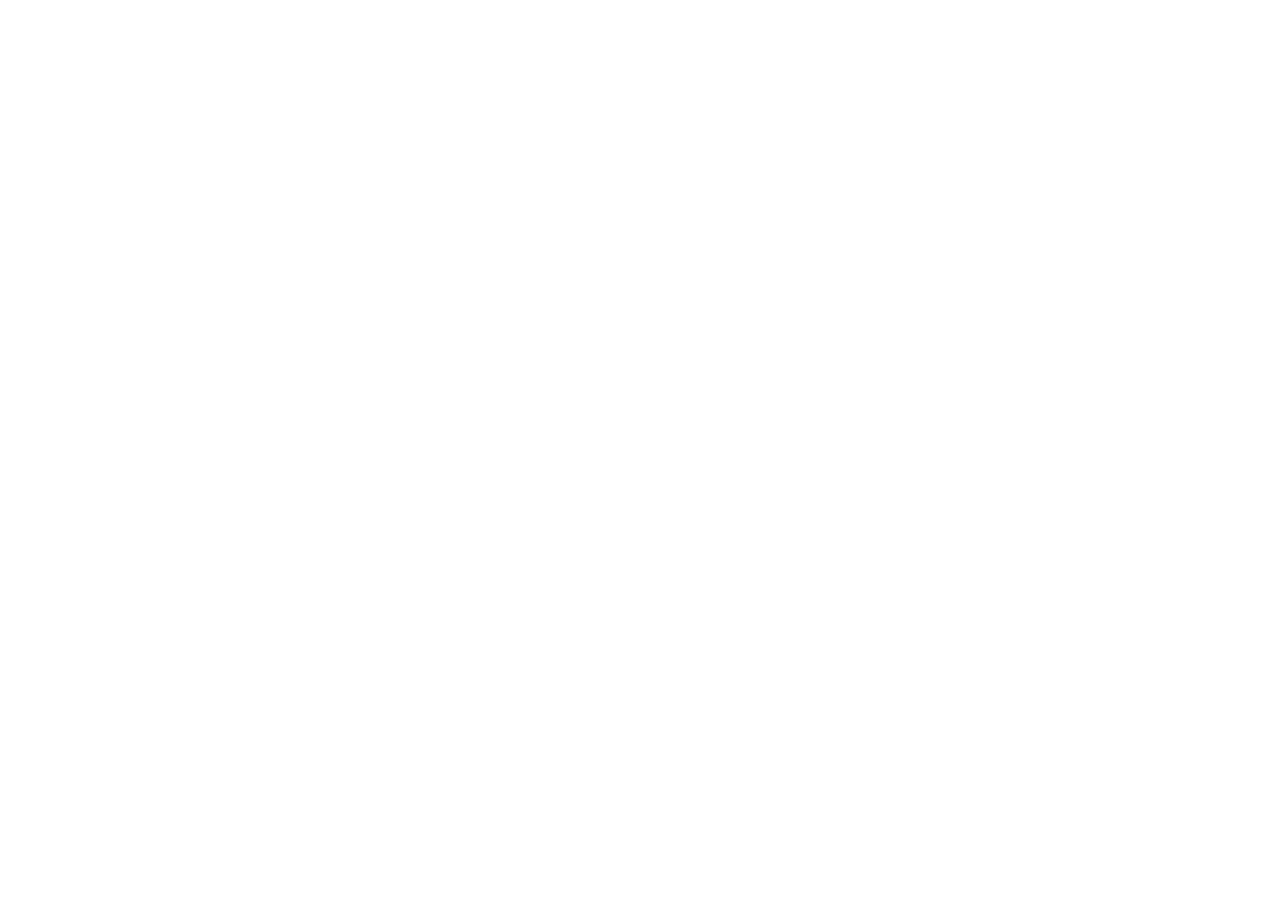
==== index.html @ 2d900f43 "Create index.html" ====
<!DOCTYPE html PUBLIC "-//W3C//DTD HTML 4.01//EN" "http://www.w3.org/TR/html4/strict.dtd">
<html>
<head>
  <meta http-equiv="Content-Type" content="text/html; charset=utf-8">
  <meta http-equiv="Content-Style-Type" content="text/css">
  <title></title>
  <meta name="Generator" content="Cocoa HTML Writer">
  <meta name="CocoaVersion" content="1894.4">
  <style type="text/css">
  </style>
</head>
<body>
</body>
</html>
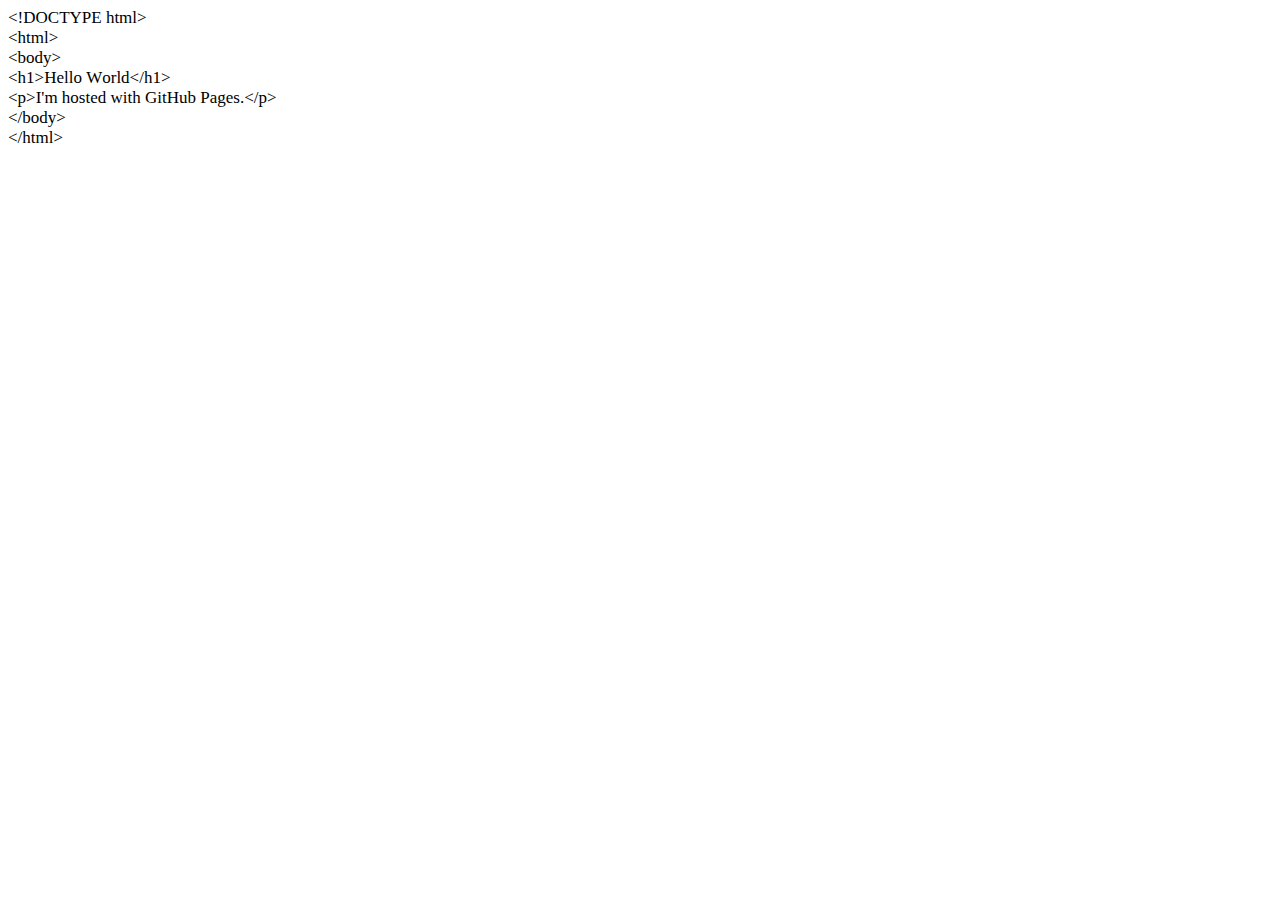
==== commit 4862b637: "Update index.html" ====
--- a/index.html
+++ b/index.html
@@ -7,8 +7,17 @@
   <meta name="Generator" content="Cocoa HTML Writer">
   <meta name="CocoaVersion" content="1894.4">
   <style type="text/css">
+    p.p1 {margin: 0.0px 0.0px 0.0px 0.0px; font: 17.0px Times; color: #000000; -webkit-text-stroke: #eae96f}
+    span.s1 {font-kerning: none}
   </style>
 </head>
 <body>
+<p class="p1"><span class="s1">&lt;!DOCTYPE html&gt;</span></p>
+<p class="p1"><span class="s1">&lt;html&gt;</span></p>
+<p class="p1"><span class="s1">&lt;body&gt;</span></p>
+<p class="p1"><span class="s1">&lt;h1&gt;Hello World&lt;/h1&gt;</span></p>
+<p class="p1"><span class="s1">&lt;p&gt;I'm hosted with GitHub Pages.&lt;/p&gt;</span></p>
+<p class="p1"><span class="s1">&lt;/body&gt;</span></p>
+<p class="p1"><span class="s1">&lt;/html&gt;</span></p>
 </body>
 </html>
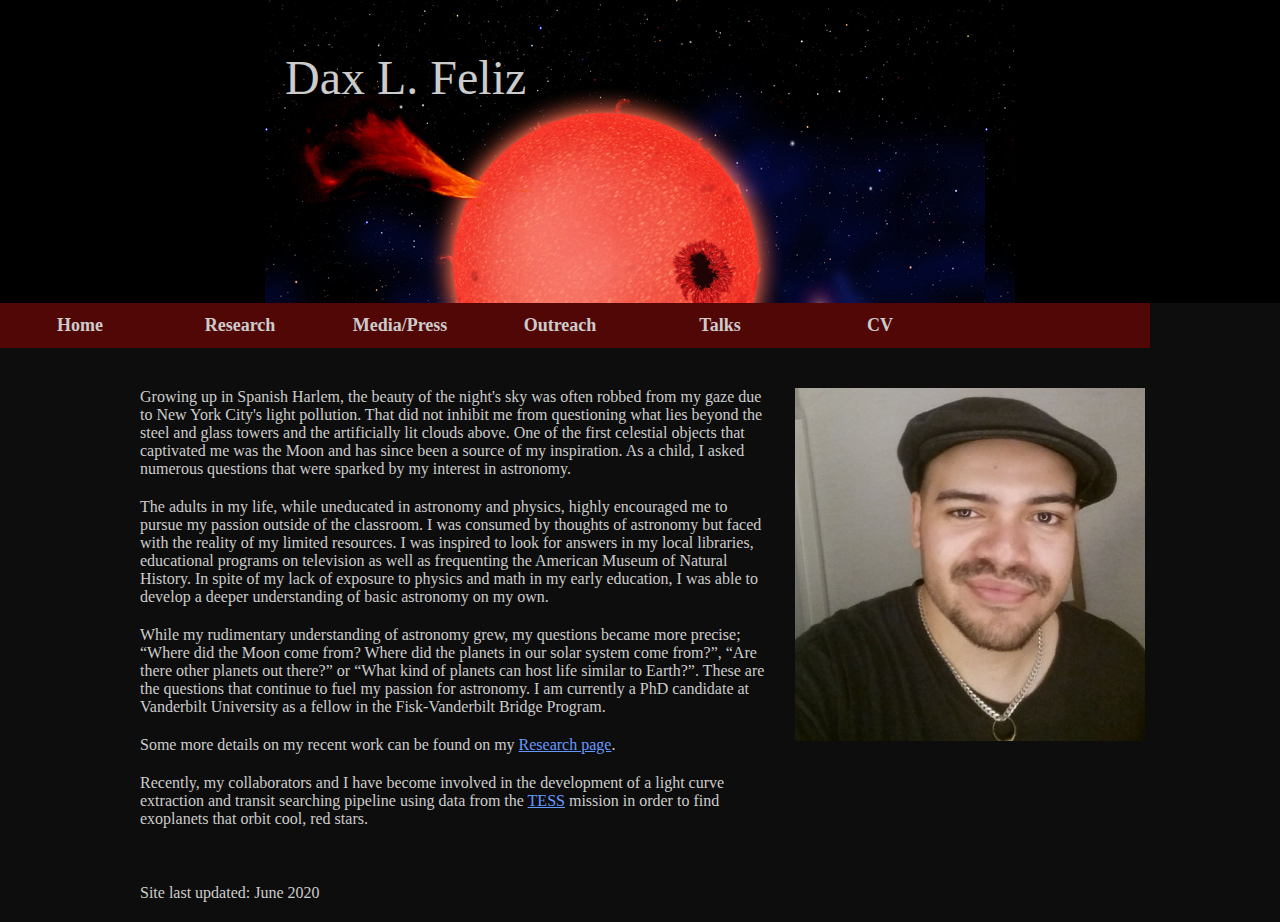
==== commit 94a4a5e9: "clone of dax website" ====
--- a/index.html
+++ b/index.html
@@ -1,23 +1,60 @@
-<!DOCTYPE html PUBLIC "-//W3C//DTD HTML 4.01//EN" "http://www.w3.org/TR/html4/strict.dtd">
+<!doctype html>
 <html>
 <head>
-  <meta http-equiv="Content-Type" content="text/html; charset=utf-8">
-  <meta http-equiv="Content-Style-Type" content="text/css">
-  <title></title>
-  <meta name="Generator" content="Cocoa HTML Writer">
-  <meta name="CocoaVersion" content="1894.4">
-  <style type="text/css">
-    p.p1 {margin: 0.0px 0.0px 0.0px 0.0px; font: 17.0px Times; color: #000000; -webkit-text-stroke: #eae96f}
-    span.s1 {font-kerning: none}
-  </style>
+	<title>Dax L. Feliz -- Astrophysicist</title>
+	<meta http-equiv="content-type" 
+		content="text/html;charset=utf-8" />
+	<!--<link rel="shortcut icon" href="/img/favicon.ico" />-->
+	<link rel="stylesheet" type="text/css" href="css/reset.css" />
+	<link rel="stylesheet" type="text/css" href="css/style.css" />
+<script>
+  (function(i,s,o,g,r,a,m){i['GoogleAnalyticsObject']=r;i[r]=i[r]||function(){
+  (i[r].q=i[r].q||[]).push(arguments)},i[r].l=1*new Date();a=s.createElement(o),
+  m=s.getElementsByTagName(o)[0];a.async=1;a.src=g;m.parentNode.insertBefore(a,m)
+  })(window,document,'script','//www.google-analytics.com/analytics.js','ga');
+
+  ga('create', 'UA-6874448-3', 'auto');
+  ga('send', 'pageview');
+
+</script>
 </head>
+
 <body>
-<p class="p1"><span class="s1">&lt;!DOCTYPE html&gt;</span></p>
-<p class="p1"><span class="s1">&lt;html&gt;</span></p>
-<p class="p1"><span class="s1">&lt;body&gt;</span></p>
-<p class="p1"><span class="s1">&lt;h1&gt;Hello World&lt;/h1&gt;</span></p>
-<p class="p1"><span class="s1">&lt;p&gt;I'm hosted with GitHub Pages.&lt;/p&gt;</span></p>
-<p class="p1"><span class="s1">&lt;/body&gt;</span></p>
-<p class="p1"><span class="s1">&lt;/html&gt;</span></p>
+<div id="content">
+	<div class="header-image-wrapper">
+		<div class="header-image-content">
+			<div class="name">Dax L. Feliz</div>
+		</div>
+	</div>
+	<div class="navigation">
+		<div class="navigation-content">
+			<a href="index.html">Home</a>
+			<a href="research.html">Research</a>
+			<a href="media.html">Media/Press</a>
+			<a href="outreach.html">Outreach</a>
+			<a href="talks.html">Talks</a>
+			<a href="DFelizCV.pdf">CV</a>
+		</div>
+	</div>
+	<div class="body">
+		<div class="col1">
+		  <p>Growing up in Spanish Harlem, the beauty of the night's sky was often robbed from my gaze due to New York City's light pollution. That did not inhibit me from questioning what lies beyond the steel and glass towers and the artificially lit clouds above. One of the first celestial objects that captivated me was the Moon and has since been a source of my inspiration. As a child, I asked numerous questions that were sparked by my interest in astronomy. </p>
+
+		  <p>The adults in my life, while uneducated in astronomy and physics, highly encouraged me to pursue my passion outside of the classroom. I was consumed by thoughts of astronomy but faced with the reality of my limited resources. I was inspired to look for answers in my local libraries, educational programs on television as well as frequenting the American Museum of Natural History. In spite of my lack of exposure to physics and math in my early education, I was able to develop a deeper understanding of basic astronomy on my own. </p>
+
+		  <p>While my rudimentary understanding of astronomy grew, my questions became more precise; “Where did the Moon come from? Where did the planets in our solar system come from?”, “Are there other planets out there?” or “What kind of planets can host life similar to Earth?”. These are the questions that continue to fuel my passion for astronomy. I am currently a PhD candidate at Vanderbilt University as a fellow in the Fisk-Vanderbilt Bridge Program.</p>
+
+		  <p>Some more details on my recent work can be found on my <a
+		  href="research.html">Research page</a>. </p>
+
+		  <p>Recently, my collaborators and I have become involved in the development of a light curve extraction and transit searching pipeline using data from the <a href="https://tess.gsfc.nasa.gov/">TESS</a> mission in order to find exoplanets that orbit cool, red stars. </p>
+						
+		  <p><br><br> Site last updated: June 2020</p>
+		</div>
+		<div class="col2">
+			<img src="img/dax.png" alt="NYC" width=350>
+		</div>
+	</div>
+</div>
 </body>
 </html>
--- a/css/style.css
+++ b/css/style.css
@@ -0,0 +1,136 @@
+body {
+	background: #0D0D0D;
+	color: #ccc;
+	font-family: Verdana, san-serif;
+	width: 100%;
+}
+
+.indented {
+    padding-right:23px;
+}
+
+.header-image-wrapper {
+	width: 100%;
+	height: 303px;
+	background: #000;
+}
+.header-image-content {
+	display: block;
+	margin: 0 auto;
+	width: 750px;
+	height: 303px;
+	background: #000 url(../img/mdwarf.jpg);
+}
+.name {
+	font-size: 48px;
+	margin: 50px 0 0 20px;
+	float: left;
+}
+
+.navigation {
+	width: 1150px;
+	height: 45px;
+	background: #520707;
+}
+.navigation-content {
+	margin: 0 auto;
+	width: 1150px;
+	height: 45px;
+}
+.panda {
+	font-size: 35px;
+	text-align: center;
+	float: center;
+}
+.csheader {
+	font-size: 25px;
+	text-align: center;
+	float: center;
+}
+.navigation-content a {
+	display: block;
+	float: left;
+	height: 45px;
+	line-height: 45px;
+	color: #ccc;
+	font-weight: bold;
+	font-size: 18px;
+	text-align: center;
+	width: 160px;
+	text-decoration: none;
+}
+.navigation-content a:hover {
+	background: #300;
+}
+
+.body {
+	width: 1000px;
+	margin: 40px auto;
+}
+
+.body p {
+	margin-top: 0;
+	margin-bottom: 20px;
+}
+
+.col1, .col2 {
+	float: left;
+}
+
+.col1 {
+	width: 625px;
+	margin-right: 30px;
+}
+
+.col2 {
+	width: 310px;
+}
+
+.col2 img {
+	display: block;
+	float: left;
+	margin-top: ;
+}
+
+.col3, .col4 {
+	float: left;
+}
+
+.col3 {
+	width: 550px;
+	margin-right: 30px;
+}
+
+.col4 {
+	width: 410px;
+}
+
+.col5, .col6 {
+	float: left;
+}
+
+.col5 {
+	width: 500px;
+	margin-right: 30px;
+	margin-left: 15px;
+}
+
+.col6 {
+	width: 450px;
+}
+
+a:link {
+	color: #6699FF;
+}
+a:visited {
+	color: #9900DD;
+}
+.navigation-content a {
+	color: #ccc;
+}
+.col4 img {
+	display: block;
+	float: left;
+	margin-top: ;
+}
+
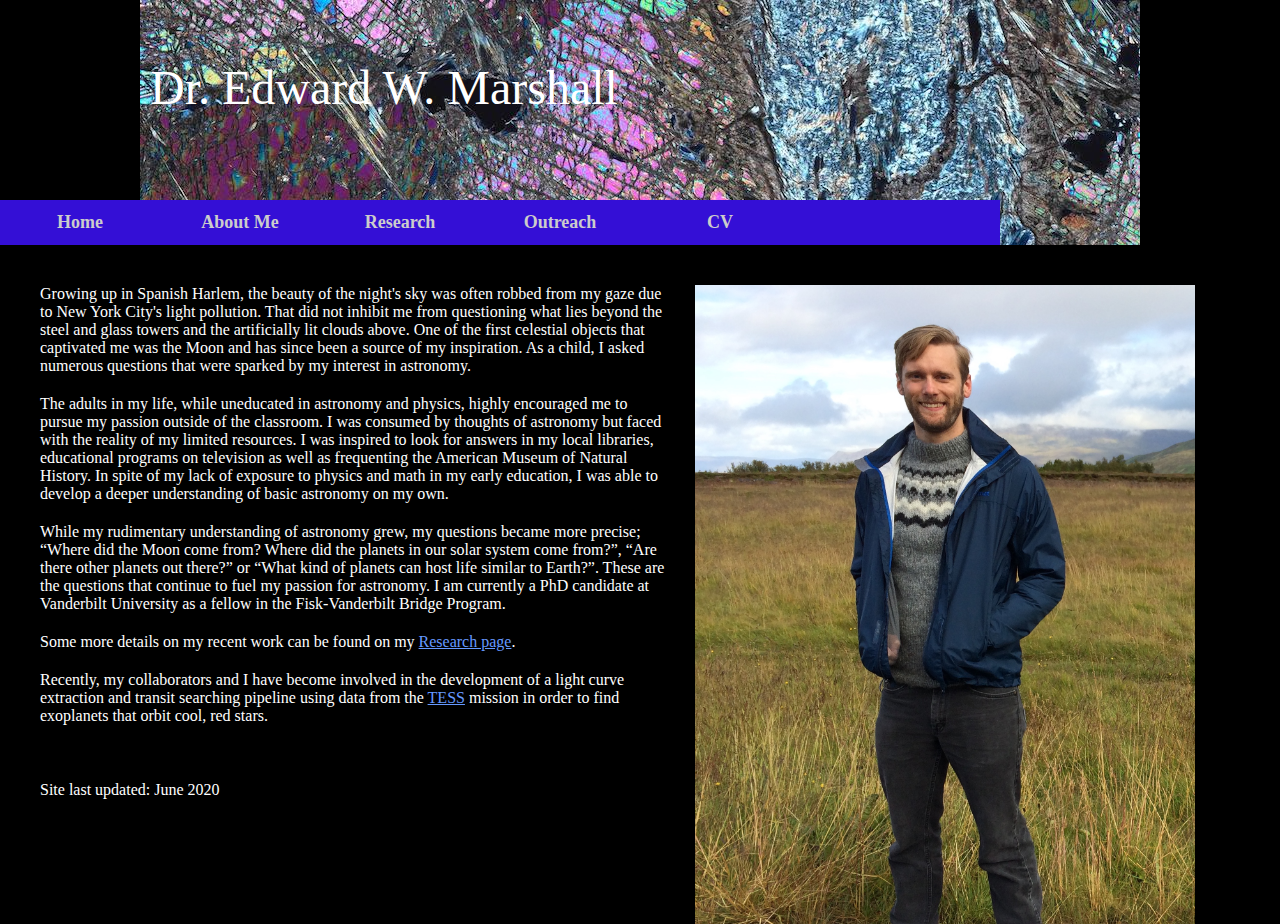
==== commit e84922d4: "Qucik update" ====
--- a/index.html
+++ b/index.html
@@ -1,7 +1,7 @@
 <!doctype html>
 <html>
 <head>
-	<title>Dax L. Feliz -- Astrophysicist</title>
+	<title>Edward Marshall -- Geochemist</title>
 	<meta http-equiv="content-type" 
 		content="text/html;charset=utf-8" />
 	<!--<link rel="shortcut icon" href="/img/favicon.ico" />-->
@@ -23,17 +23,16 @@
 <div id="content">
 	<div class="header-image-wrapper">
 		<div class="header-image-content">
-			<div class="name">Dax L. Feliz</div>
+			<div class="name">Dr. Edward W. Marshall</div>
 		</div>
 	</div>
 	<div class="navigation">
 		<div class="navigation-content">
 			<a href="index.html">Home</a>
+			<a href="talks.html">About Me</a>
 			<a href="research.html">Research</a>
-			<a href="media.html">Media/Press</a>
 			<a href="outreach.html">Outreach</a>
-			<a href="talks.html">Talks</a>
-			<a href="DFelizCV.pdf">CV</a>
+			<a href="edmarshallCV.pdf">CV</a>
 		</div>
 	</div>
 	<div class="body">
@@ -52,7 +51,7 @@
 		  <p><br><br> Site last updated: June 2020</p>
 		</div>
 		<div class="col2">
-			<img src="img/dax.png" alt="NYC" width=350>
+			<img src="img/edclose.jpg" alt="Iceland" width=500>
 		</div>
 	</div>
 </div>
--- a/css/style.css
+++ b/css/style.css
@@ -1,6 +1,6 @@
 body {
-	background: #0D0D0D;
-	color: #ccc;
+	background: #000000;
+	color: #FFFFFF;
 	font-family: Verdana, san-serif;
 	width: 100%;
 }
@@ -11,30 +11,31 @@
 
 .header-image-wrapper {
 	width: 100%;
-	height: 303px;
+	height: 200px;
 	background: #000;
 }
 .header-image-content {
 	display: block;
 	margin: 0 auto;
-	width: 750px;
-	height: 303px;
+	width: 1000px;
+	height: 245px;
 	background: #000 url(../img/mdwarf.jpg);
 }
 .name {
 	font-size: 48px;
-	margin: 50px 0 0 20px;
+	margin: 60px 0 0 10px;
 	float: left;
 }
 
 .navigation {
-	width: 1150px;
+	width: 1000px;
 	height: 45px;
-	background: #520707;
+	background: #340fd6;
+	
 }
 .navigation-content {
 	margin: 0 auto;
-	width: 1150px;
+	width: 1100px;
 	height: 45px;
 }
 .panda {
@@ -64,7 +65,7 @@
 }
 
 .body {
-	width: 1000px;
+	width: 1200px;
 	margin: 40px auto;
 }
 
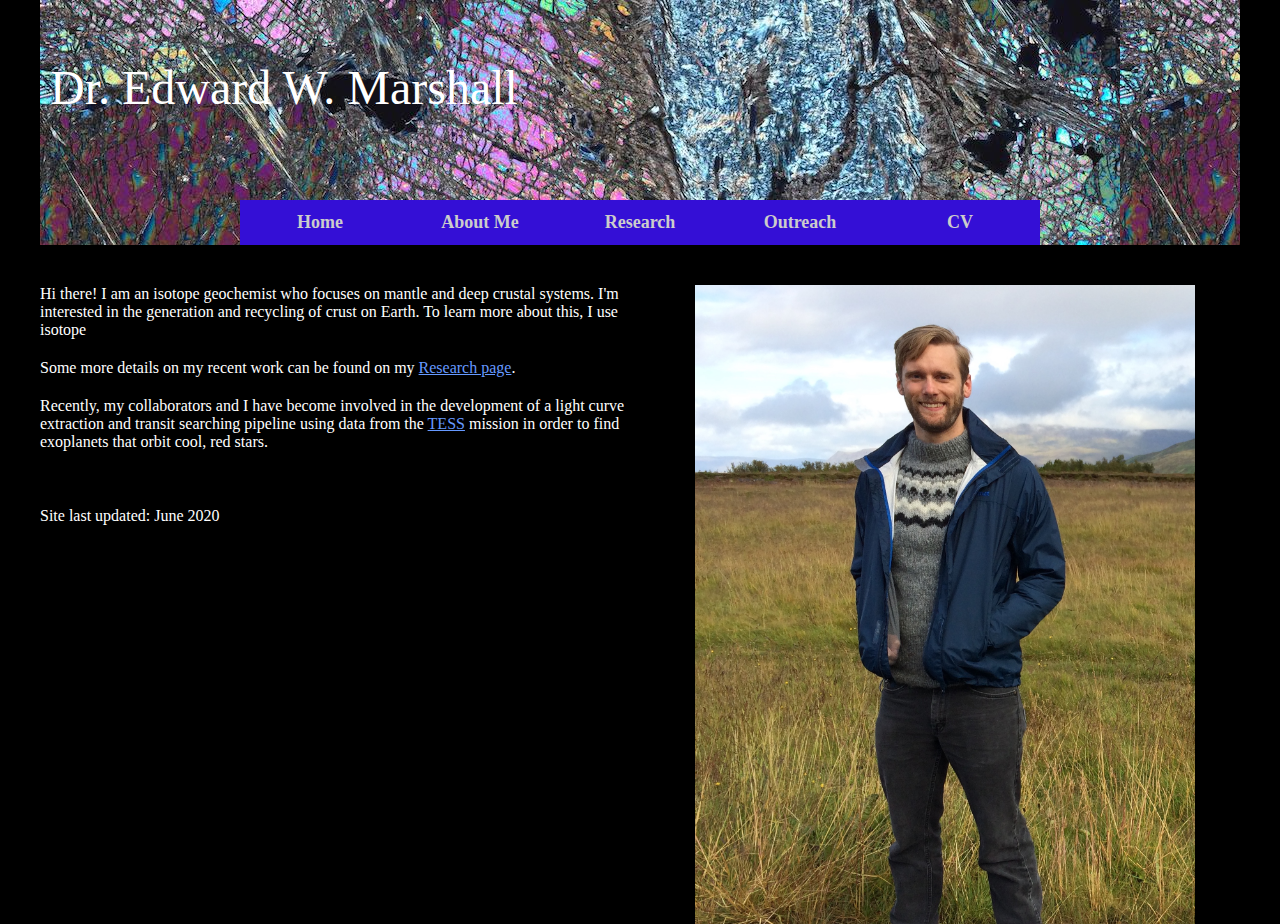
==== commit 1882e032: "text rewrite" ====
--- a/index.html
+++ b/index.html
@@ -7,16 +7,7 @@
 	<!--<link rel="shortcut icon" href="/img/favicon.ico" />-->
 	<link rel="stylesheet" type="text/css" href="css/reset.css" />
 	<link rel="stylesheet" type="text/css" href="css/style.css" />
-<script>
-  (function(i,s,o,g,r,a,m){i['GoogleAnalyticsObject']=r;i[r]=i[r]||function(){
-  (i[r].q=i[r].q||[]).push(arguments)},i[r].l=1*new Date();a=s.createElement(o),
-  m=s.getElementsByTagName(o)[0];a.async=1;a.src=g;m.parentNode.insertBefore(a,m)
-  })(window,document,'script','//www.google-analytics.com/analytics.js','ga');
 
-  ga('create', 'UA-6874448-3', 'auto');
-  ga('send', 'pageview');
-
-</script>
 </head>
 
 <body>
@@ -37,11 +28,7 @@
 	</div>
 	<div class="body">
 		<div class="col1">
-		  <p>Growing up in Spanish Harlem, the beauty of the night's sky was often robbed from my gaze due to New York City's light pollution. That did not inhibit me from questioning what lies beyond the steel and glass towers and the artificially lit clouds above. One of the first celestial objects that captivated me was the Moon and has since been a source of my inspiration. As a child, I asked numerous questions that were sparked by my interest in astronomy. </p>
-
-		  <p>The adults in my life, while uneducated in astronomy and physics, highly encouraged me to pursue my passion outside of the classroom. I was consumed by thoughts of astronomy but faced with the reality of my limited resources. I was inspired to look for answers in my local libraries, educational programs on television as well as frequenting the American Museum of Natural History. In spite of my lack of exposure to physics and math in my early education, I was able to develop a deeper understanding of basic astronomy on my own. </p>
-
-		  <p>While my rudimentary understanding of astronomy grew, my questions became more precise; “Where did the Moon come from? Where did the planets in our solar system come from?”, “Are there other planets out there?” or “What kind of planets can host life similar to Earth?”. These are the questions that continue to fuel my passion for astronomy. I am currently a PhD candidate at Vanderbilt University as a fellow in the Fisk-Vanderbilt Bridge Program.</p>
+		  <p>Hi there! I am an isotope geochemist who focuses on mantle and deep crustal systems. I'm interested in the generation and recycling of crust on Earth. To learn more about this, I use isotope 
 
 		  <p>Some more details on my recent work can be found on my <a
 		  href="research.html">Research page</a>. </p>
--- a/css/style.css
+++ b/css/style.css
@@ -6,7 +6,7 @@
 }
 
 .indented {
-    padding-right:23px;
+    padding-right:1223px;
 }
 
 .header-image-wrapper {
@@ -17,7 +17,7 @@
 .header-image-content {
 	display: block;
 	margin: 0 auto;
-	width: 1000px;
+	width: 1200px;
 	height: 245px;
 	background: #000 url(../img/mdwarf.jpg);
 }
@@ -28,14 +28,14 @@
 }
 
 .navigation {
-	width: 1000px;
+	margin: 0 auto;
+	width: 800px;
 	height: 45px;
 	background: #340fd6;
 	
 }
 .navigation-content {
-	margin: 0 auto;
-	width: 1100px;
+	width: 800px;
 	height: 45px;
 }
 .panda {
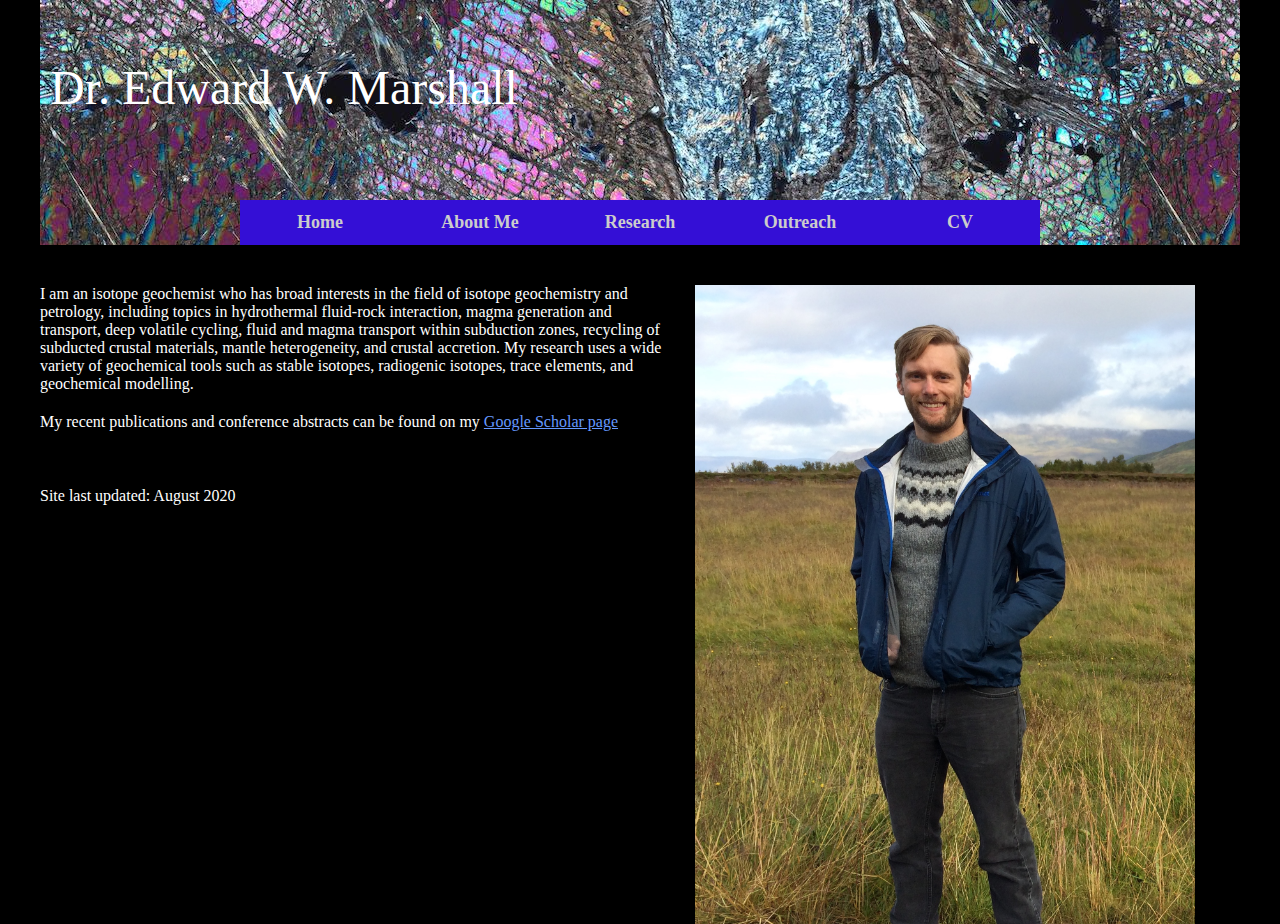
==== commit 9435d997: "new index text" ====
--- a/index.html
+++ b/index.html
@@ -28,14 +28,12 @@
 	</div>
 	<div class="body">
 		<div class="col1">
-		  <p>Hi there! I am an isotope geochemist who focuses on mantle and deep crustal systems. I'm interested in the generation and recycling of crust on Earth. To learn more about this, I use isotope 
+		  <p>I am an isotope geochemist who has broad interests in the field of isotope geochemistry and petrology, including topics in hydrothermal fluid-rock interaction, magma generation and transport, deep volatile cycling, fluid and magma transport within subduction zones, recycling of subducted crustal materials, mantle heterogeneity, and crustal accretion. My research uses a wide variety of geochemical tools such as stable isotopes, radiogenic isotopes, trace elements, and geochemical modelling. </p>
 
-		  <p>Some more details on my recent work can be found on my <a
-		  href="research.html">Research page</a>. </p>
+		  <p>My recent publications and conference abstracts can be found on my <a href="https://scholar.google.com/citations?user=vnbHeBoAAAAJ&hl=en">Google Scholar page</a>
 
-		  <p>Recently, my collaborators and I have become involved in the development of a light curve extraction and transit searching pipeline using data from the <a href="https://tess.gsfc.nasa.gov/">TESS</a> mission in order to find exoplanets that orbit cool, red stars. </p>
-						
-		  <p><br><br> Site last updated: June 2020</p>
+		  						
+		  <p><br><br> Site last updated: August 2020</p>
 		</div>
 		<div class="col2">
 			<img src="img/edclose.jpg" alt="Iceland" width=500>
--- a/css/style.css
+++ b/css/style.css
@@ -19,7 +19,7 @@
 	margin: 0 auto;
 	width: 1200px;
 	height: 245px;
-	background: #000 url(../img/mdwarf.jpg);
+	background: #000 url(../img/headerimg.jpg);
 }
 .name {
 	font-size: 48px;
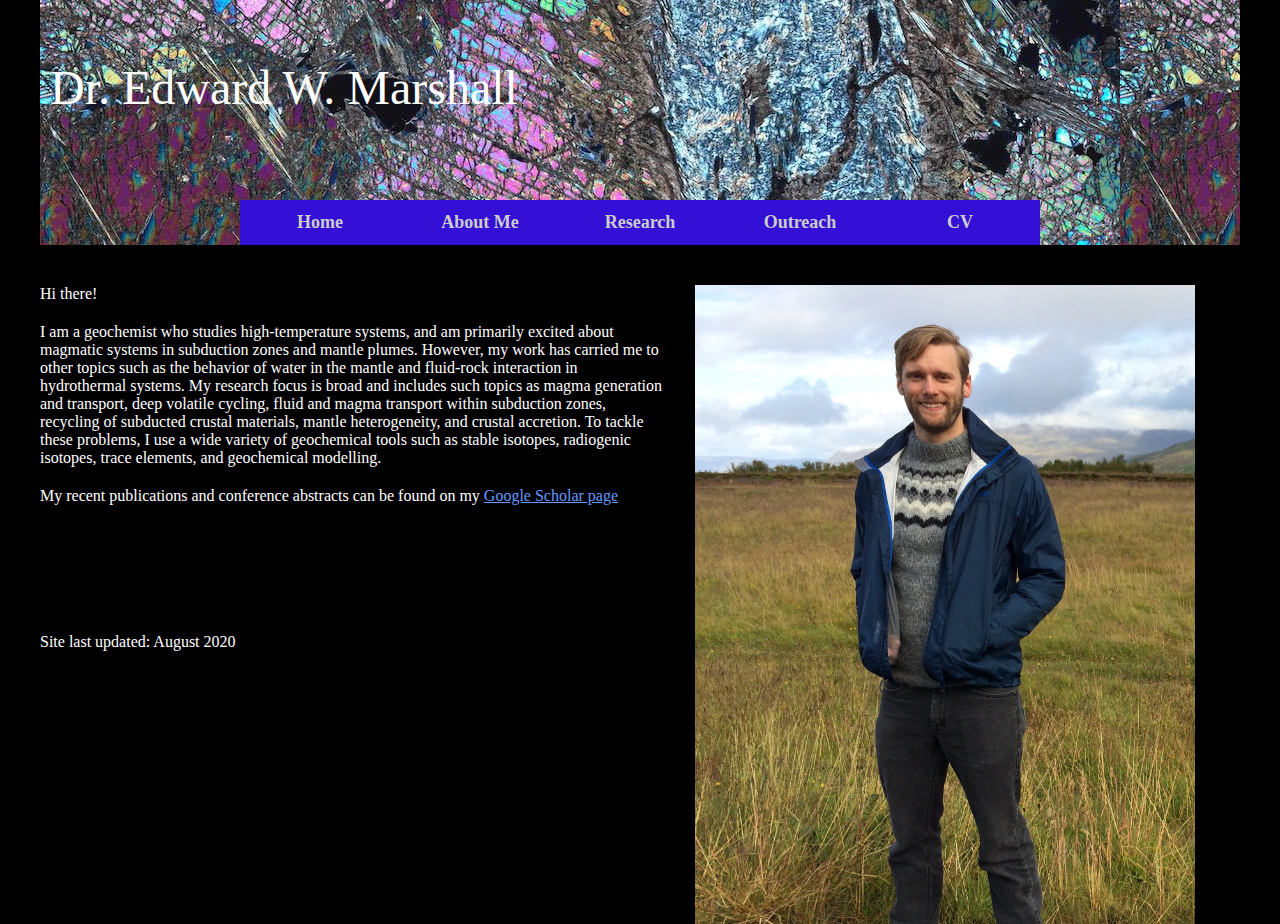
==== commit 73422084: "update text" ====
--- a/index.html
+++ b/index.html
@@ -28,12 +28,16 @@
 	</div>
 	<div class="body">
 		<div class="col1">
-		  <p>I am an isotope geochemist who has broad interests in the field of isotope geochemistry and petrology, including topics in hydrothermal fluid-rock interaction, magma generation and transport, deep volatile cycling, fluid and magma transport within subduction zones, recycling of subducted crustal materials, mantle heterogeneity, and crustal accretion. My research uses a wide variety of geochemical tools such as stable isotopes, radiogenic isotopes, trace elements, and geochemical modelling. </p>
+		<P> Hi there!</p>
+
+		  <p>I am a geochemist who studies high-temperature systems, and am primarily excited about magmatic systems in subduction zones and mantle plumes. However, my work has carried me to other topics such as the behavior of water in the mantle and fluid-rock interaction in hydrothermal systems. My research focus is broad and includes such topics as magma generation and transport, deep volatile cycling, fluid and magma transport within subduction zones, recycling of subducted crustal materials, mantle heterogeneity, and crustal accretion. To tackle these problems, I use a wide variety of geochemical tools such as stable isotopes, radiogenic isotopes, trace elements, and geochemical modelling. </p>
+
+		
 
 		  <p>My recent publications and conference abstracts can be found on my <a href="https://scholar.google.com/citations?user=vnbHeBoAAAAJ&hl=en">Google Scholar page</a>
 
 		  						
-		  <p><br><br> Site last updated: August 2020</p>
+		  <p><br><br><br><br><br><br> Site last updated: August 2020</p>
 		</div>
 		<div class="col2">
 			<img src="img/edclose.jpg" alt="Iceland" width=500>
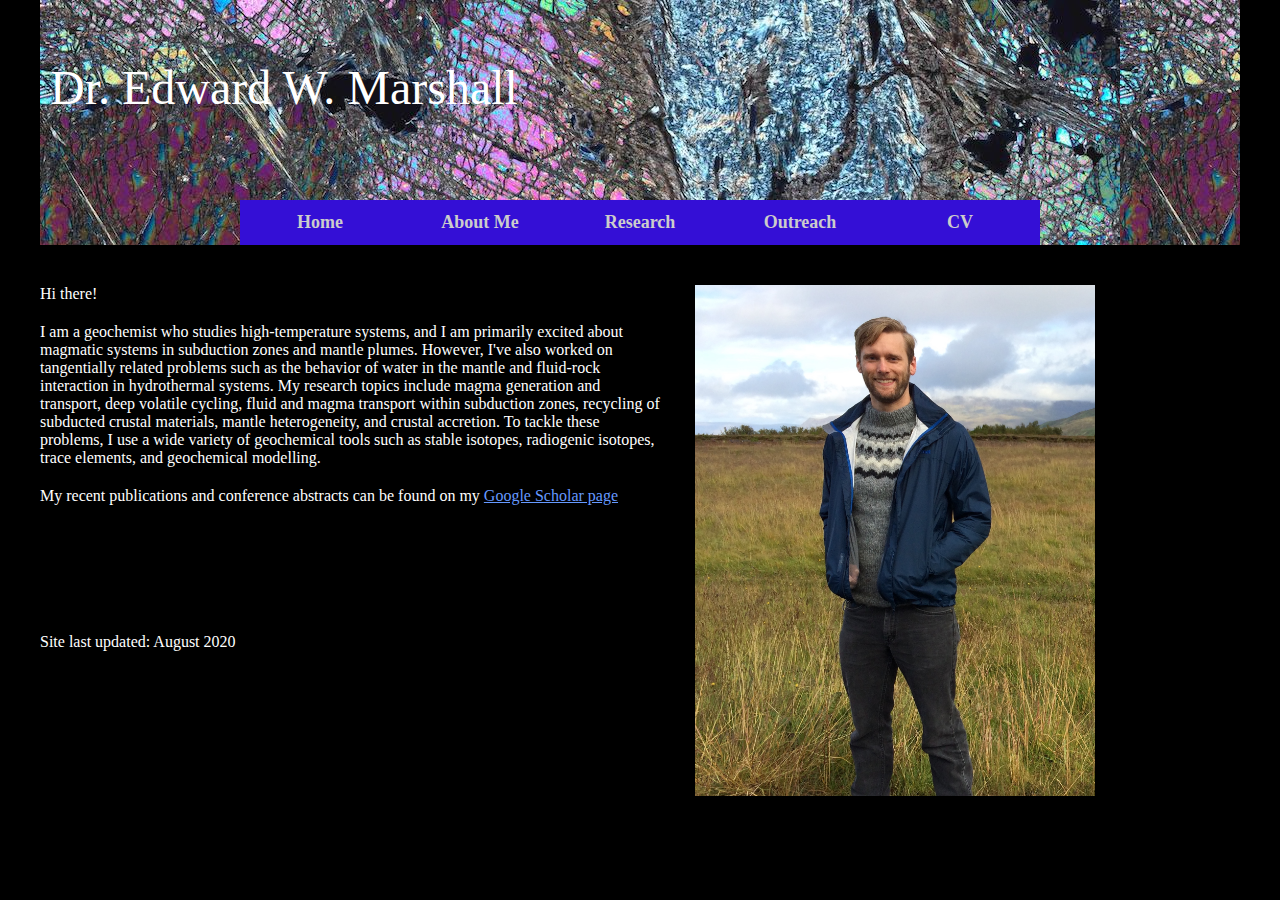
==== commit 714fb465: "text and image change" ====
--- a/index.html
+++ b/index.html
@@ -28,9 +28,10 @@
 	</div>
 	<div class="body">
 		<div class="col1">
-		<P> Hi there!</p>
 
-		  <p>I am a geochemist who studies high-temperature systems, and am primarily excited about magmatic systems in subduction zones and mantle plumes. However, my work has carried me to other topics such as the behavior of water in the mantle and fluid-rock interaction in hydrothermal systems. My research focus is broad and includes such topics as magma generation and transport, deep volatile cycling, fluid and magma transport within subduction zones, recycling of subducted crustal materials, mantle heterogeneity, and crustal accretion. To tackle these problems, I use a wide variety of geochemical tools such as stable isotopes, radiogenic isotopes, trace elements, and geochemical modelling. </p>
+		<p> Hi there!</p>
+
+		  <p>I am a geochemist who studies high-temperature systems, and I am primarily excited about magmatic systems in subduction zones and mantle plumes. However, I've also worked on tangentially related problems such as the behavior of water in the mantle and fluid-rock interaction in hydrothermal systems. My research topics include magma generation and transport, deep volatile cycling, fluid and magma transport within subduction zones, recycling of subducted crustal materials, mantle heterogeneity, and crustal accretion. To tackle these problems, I use a wide variety of geochemical tools such as stable isotopes, radiogenic isotopes, trace elements, and geochemical modelling. </p>
 
 		
 
@@ -40,7 +41,7 @@
 		  <p><br><br><br><br><br><br> Site last updated: August 2020</p>
 		</div>
 		<div class="col2">
-			<img src="img/edclose.jpg" alt="Iceland" width=500>
+			<img src="img/edclose.jpg" alt="Iceland" width=400>
 		</div>
 	</div>
 </div>
